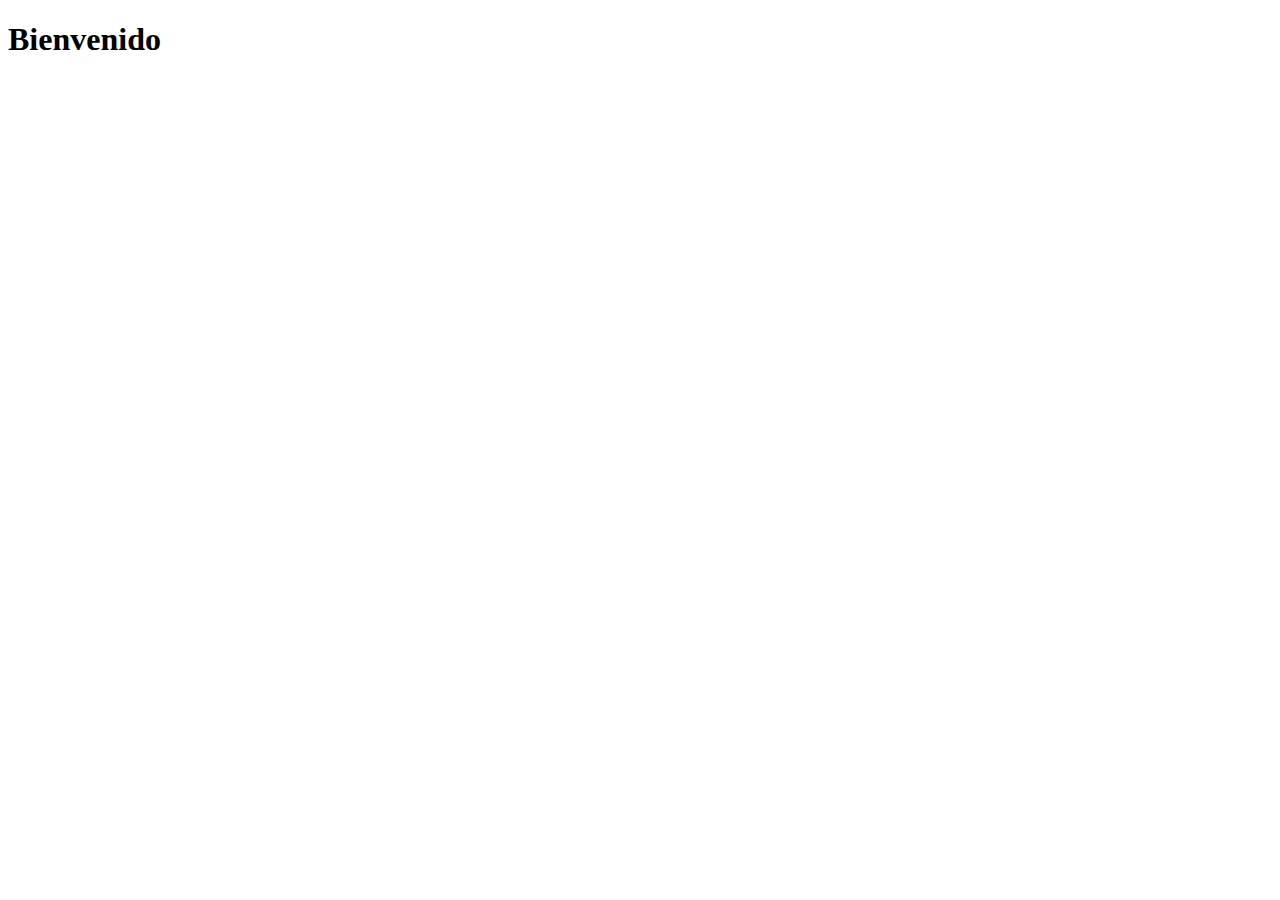
==== entrada.html @ 2c36cf73 "h1 terminado" ====
<!DOCTYPE html>
<html lang="en">
<head>
    <meta charset="UTF-8">
    <meta name="viewport" content="width=device-width, initial-scale=1.0">
    <title>Entrada</title>
</head>
<body>
    <h1>Bienvenido</h1>
</body>
</html>
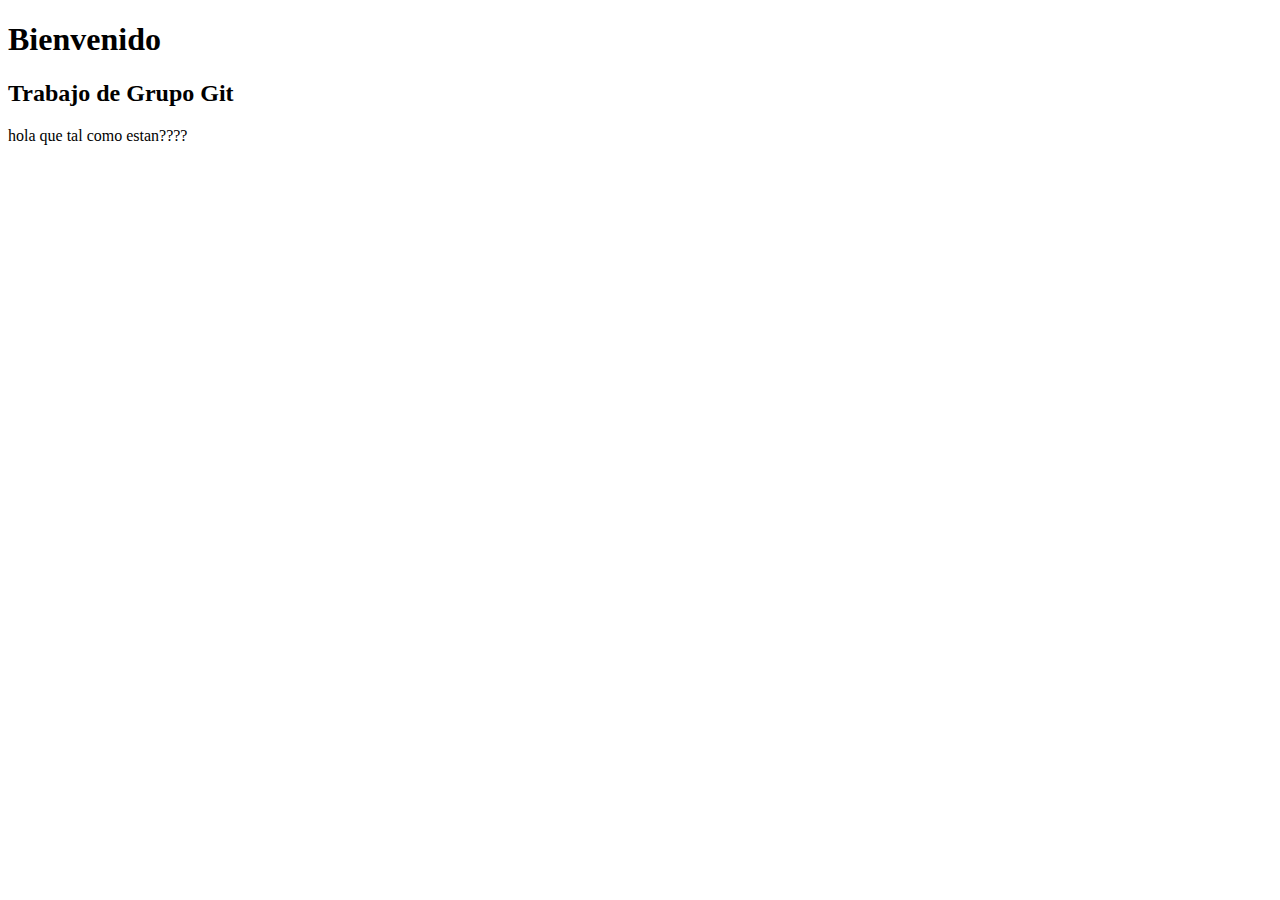
==== commit 1b5d7aa7: "peo" ====
--- a/entrada.html
+++ b/entrada.html
@@ -7,5 +7,7 @@
 </head>
 <body>
     <h1>Bienvenido</h1>
+    <h2>Trabajo de Grupo Git</h2>
+    <p> hola que tal como estan????</p>
 </body>
 </html>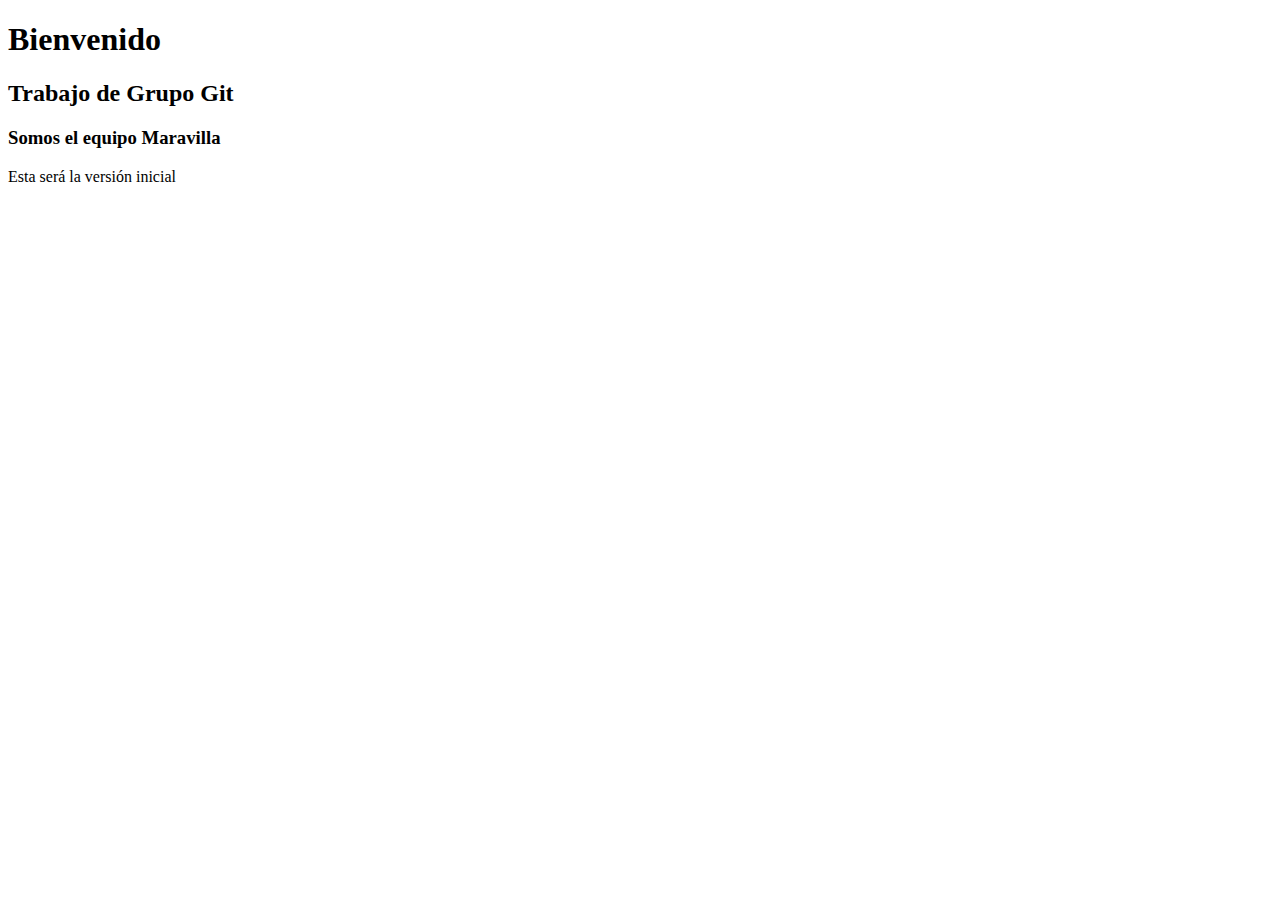
==== commit e90dbf95: "Versión Inicial" ====
--- a/entrada.html
+++ b/entrada.html
@@ -8,6 +8,7 @@
 <body>
     <h1>Bienvenido</h1>
     <h2>Trabajo de Grupo Git</h2>
-    <p> hola que tal como estan????</p>
+    <h3>Somos el equipo Maravilla</h3>
+    <p>Esta será la versión inicial</p>
 </body>
 </html>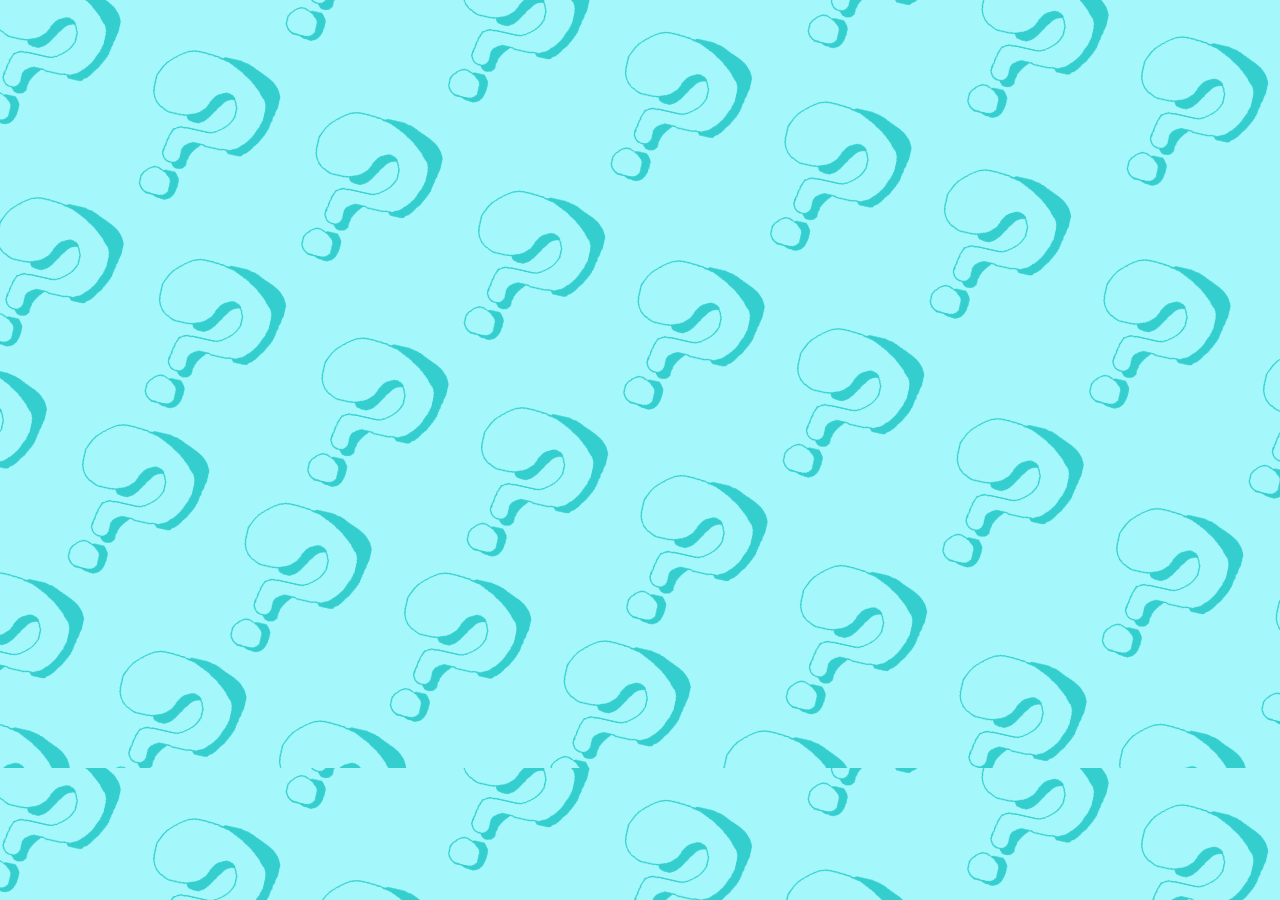
==== commit 0dfba7d2: "Todos los archivos necesarios subidos" ====
--- a/entrada.html
+++ b/entrada.html
@@ -4,11 +4,8 @@
     <meta charset="UTF-8">
     <meta name="viewport" content="width=device-width, initial-scale=1.0">
     <title>Entrada</title>
-</head>
+    <link rel="stylesheet" type="text/css" href="assets/css/style.css">
 <body>
-    <h1>Bienvenido</h1>
-    <h2>Trabajo de Grupo Git</h2>
-    <h3>Somos el equipo Maravilla</h3>
-    <p>Esta será la versión inicial</p>
+
 </body>
 </html>--- a/assets/css/style.css
+++ b/assets/css/style.css
@@ -0,0 +1,3 @@
+body{
+    background-image: url(../img/12.png);
+}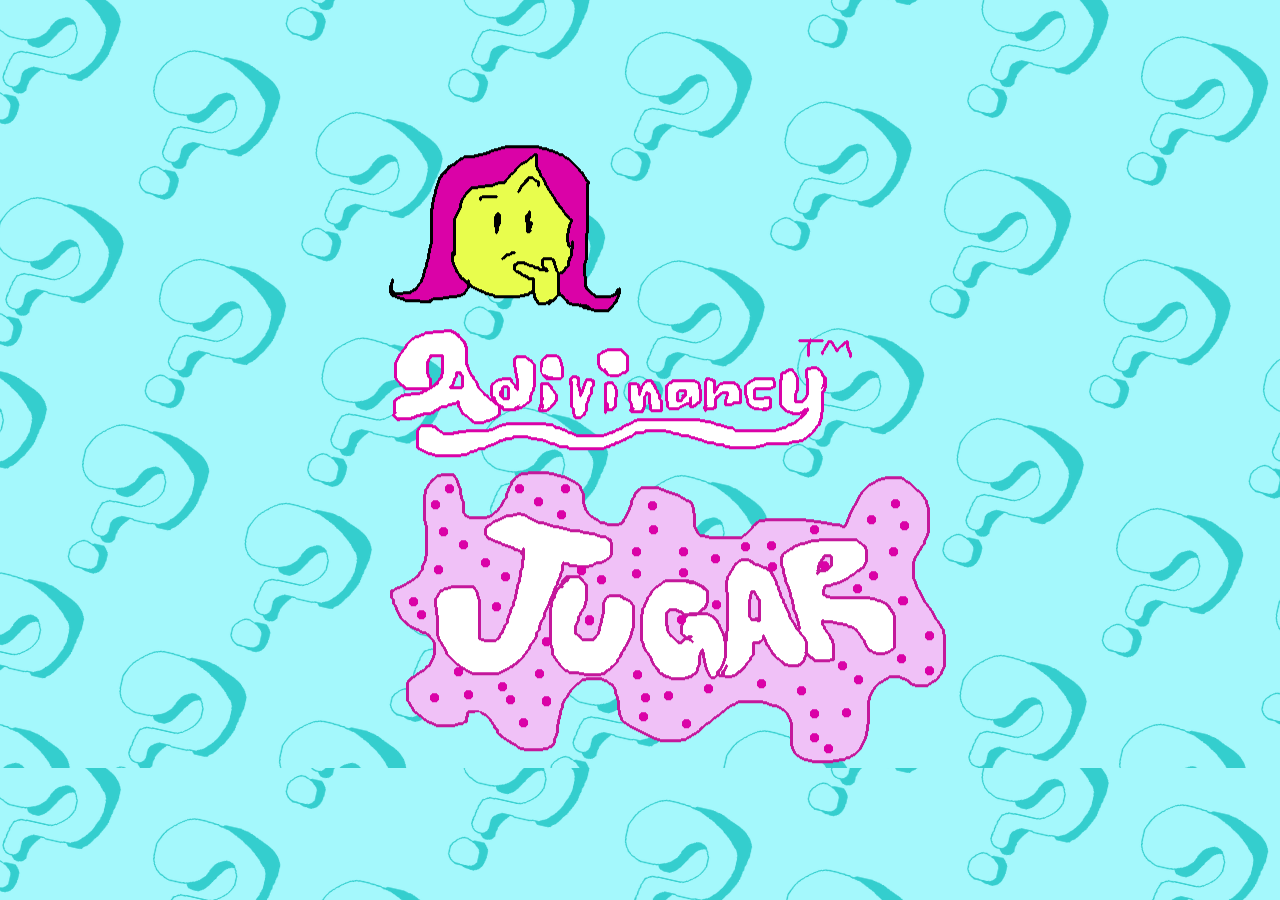
==== commit d8ebbe36: "imagen central" ====
--- a/entrada.html
+++ b/entrada.html
@@ -6,6 +6,14 @@
     <title>Entrada</title>
     <link rel="stylesheet" type="text/css" href="assets/css/style.css">
 <body>
-
+<div>
+    <div class="container2">
+        <div class="image-container">
+            <img src="./assets/img/adivinancylogo.png" alt="adivinancylogo">
+            <img src="./assets/img/logoletras2.png" alt="logoletras2">
+            <img src="./assets/img/jugar.png" alt="Jugar">
+          </div>
+      </div>
+</div>
 </body>
 </html>--- a/assets/css/style.css
+++ b/assets/css/style.css
@@ -1,3 +1,19 @@
 body{
     background-image: url(../img/12.png);
-}+}
+.container2
+{
+  position:absolute;
+  top:40%;
+  left:50%;
+  transform:translate(-40%,-40%);
+}
+.container2 {
+    display: flex;
+    align-items: center;
+    justify-content: space-around;
+    margin-top: 20px;
+  }
+  .image-container {
+    margin-top: 20px;
+  }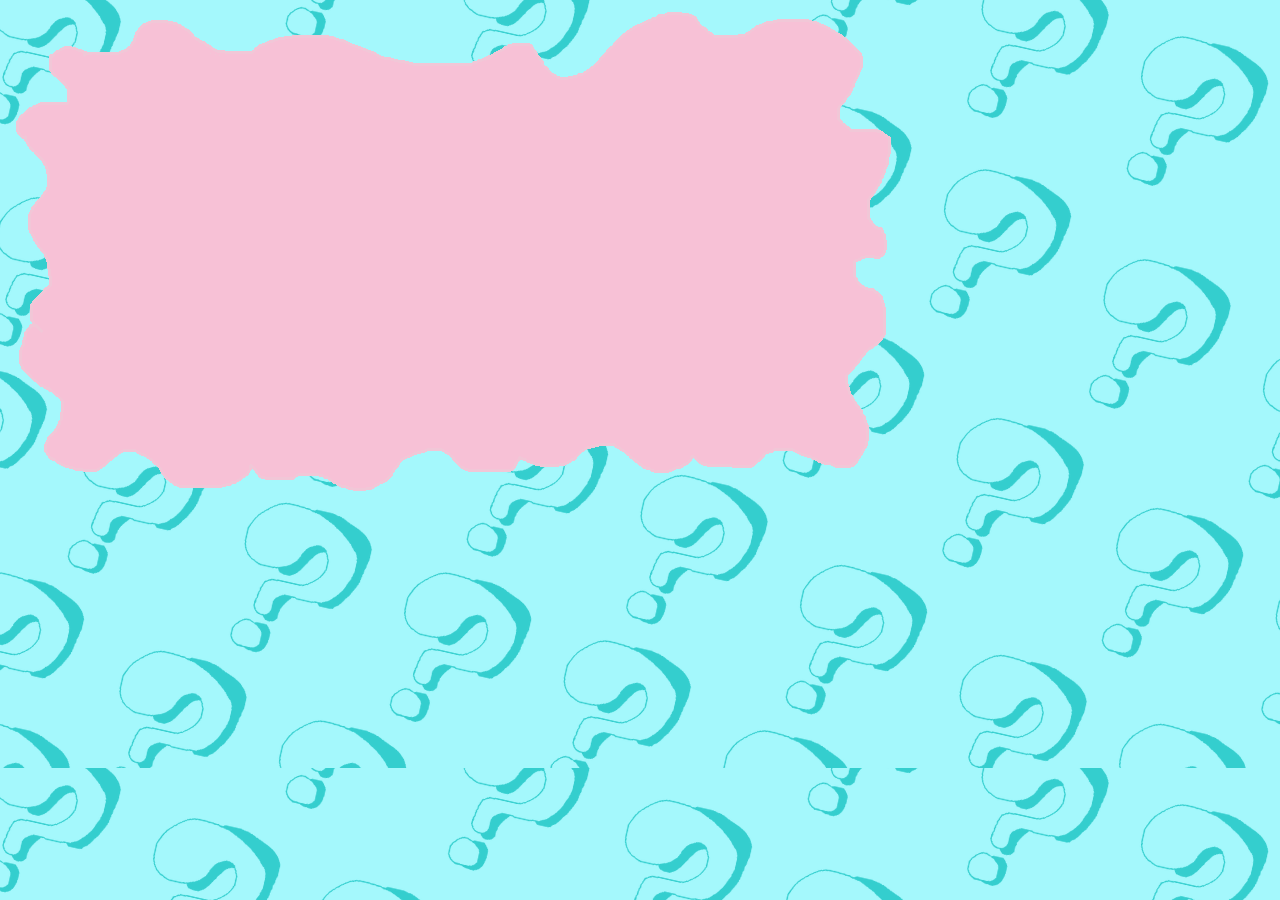
==== commit 5f00c2d8: "mancha rosada subida" ====
--- a/entrada.html
+++ b/entrada.html
@@ -6,14 +6,9 @@
     <title>Entrada</title>
     <link rel="stylesheet" type="text/css" href="assets/css/style.css">
 <body>
-<div>
-    <div class="container2">
-        <div class="image-container">
-            <img src="./assets/img/adivinancylogo.png" alt="adivinancylogo">
-            <img src="./assets/img/logoletras2.png" alt="logoletras2">
-            <img src="./assets/img/jugar.png" alt="Jugar">
-          </div>
-      </div>
-</div>
+   
+    <div class = "mancha-rosada">
+        <img src = "assets/img/Image9.png">
+    </div>
 </body>
 </html>--- a/assets/css/style.css
+++ b/assets/css/style.css
@@ -1,19 +1,3 @@
 body{
     background-image: url(../img/12.png);
 }
-.container2
-{
-  position:absolute;
-  top:40%;
-  left:50%;
-  transform:translate(-40%,-40%);
-}
-.container2 {
-    display: flex;
-    align-items: center;
-    justify-content: space-around;
-    margin-top: 20px;
-  }
-  .image-container {
-    margin-top: 20px;
-  }